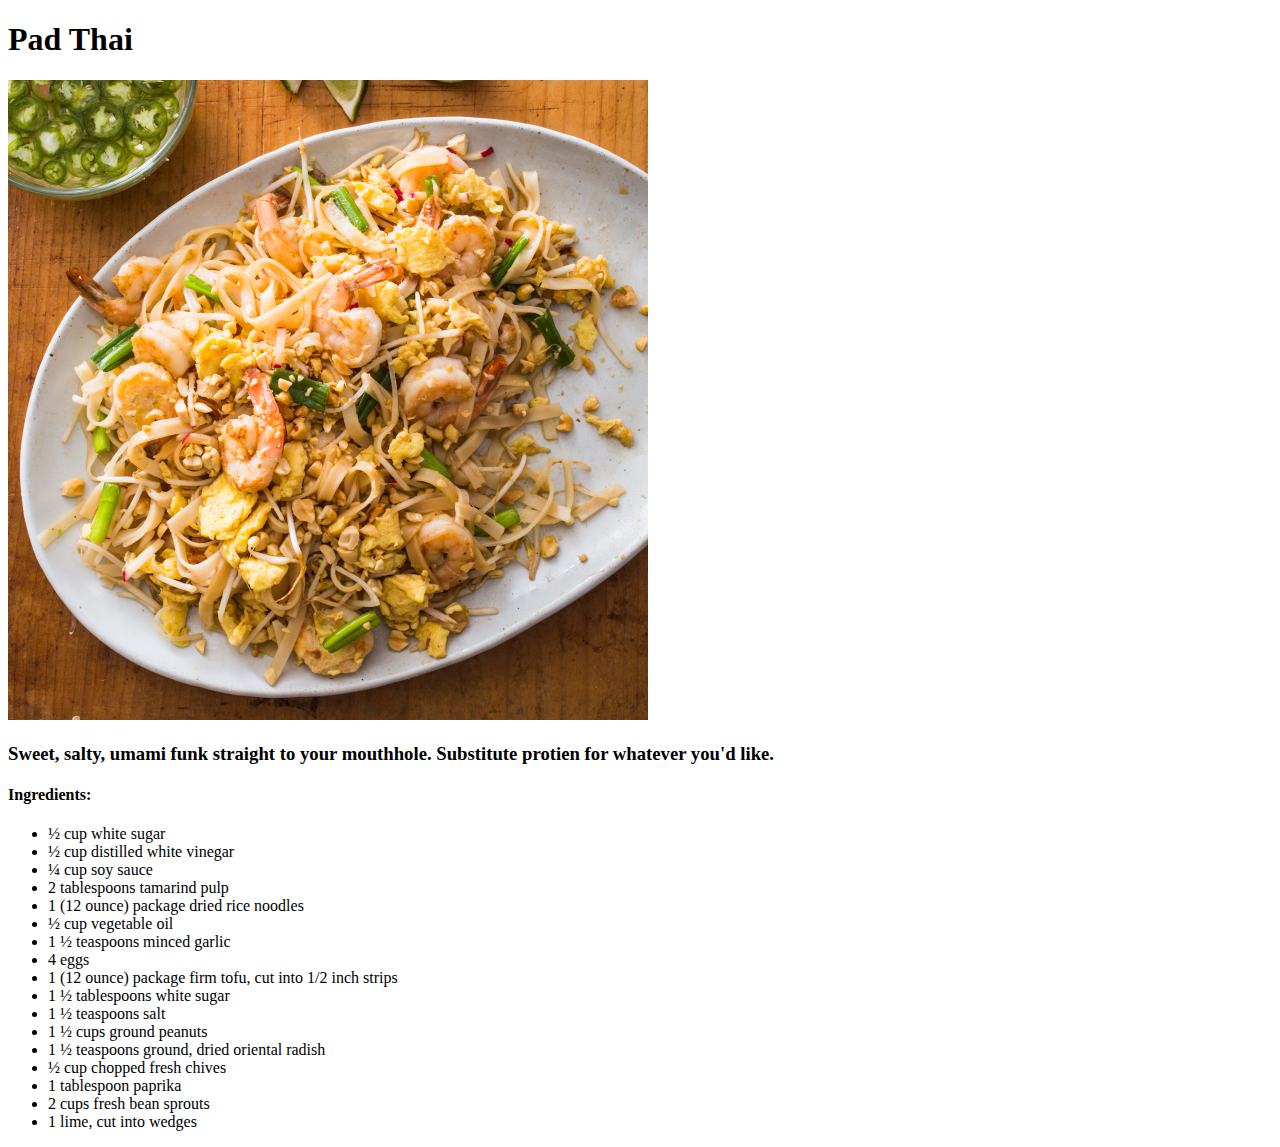
==== recipes/pad-thai.html @ b97cb396 "added pad thai recipe + pic" ====
<!DOCTYPE html>
<html lang="en">
<head>
    <meta charset="UTF-8">
    <meta name="viewport" content="width=device-width, initial-scale=1.0">
    <title>Pad Thai</title>
</head>
<body>
    <h1>Pad Thai</h1>
    
    <img src="../pad-thai.jpg" alt="Pad Thai looking like an absolute snack." width="640" height="640">

    <h3>Sweet, salty, umami funk straight to your mouthhole. Substitute protien for whatever you'd like.</h3>

    <h4>Ingredients:</h4>
    <ul>
        <li>½ cup white sugar</li>
        
        <li>½ cup distilled white vinegar</li>

        <li>¼ cup soy sauce</li>
        
        <li>2 tablespoons tamarind pulp</li>
        
        <li>1 (12 ounce) package dried rice noodles</li>
        
        <li>½ cup vegetable oil</li>
        
        <li>1 ½ teaspoons minced garlic</li>
        
        <li>4 eggs</li>
        
        <li>1 (12 ounce) package firm tofu, cut into 1/2 inch strips</li>
        
        <li>1 ½ tablespoons white sugar</li>
        
        <li>1 ½ teaspoons salt</li>
        
        <li>1 ½ cups ground peanuts</li>
        
        <li>1 ½ teaspoons ground, dried oriental radish</li>
        
        <li>½ cup chopped fresh chives</li>
        
        <li>1 tablespoon paprika</li>
        
        <li>2 cups fresh bean sprouts</li>
        
        <li>1 lime, cut into wedges</li>
    </ul>
</body>
</html>
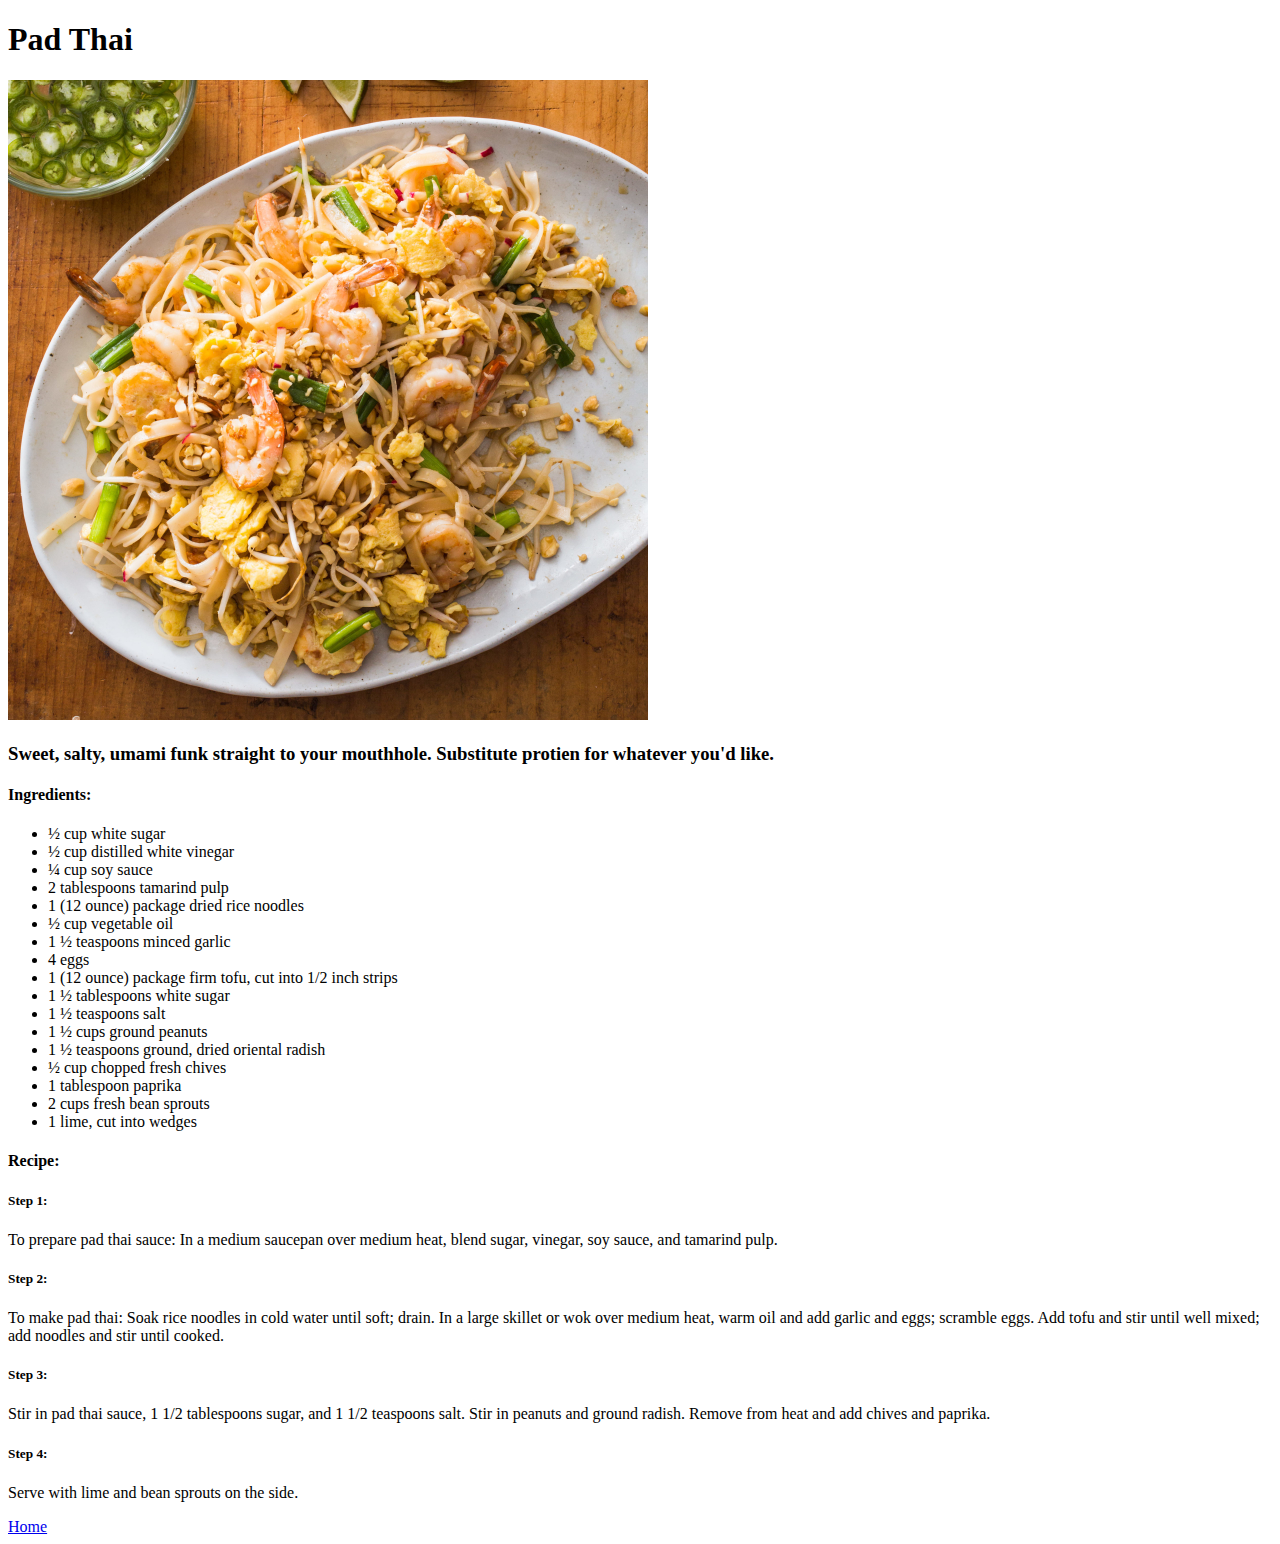
==== commit 3209fbdb: "index links to list, add recipe steps for pad thai" ====
--- a/recipes/pad-thai.html
+++ b/recipes/pad-thai.html
@@ -48,5 +48,21 @@
         
         <li>1 lime, cut into wedges</li>
     </ul>
+
+    <h4>Recipe:</h4>
+
+    <h5>Step 1:</h5>
+    <p>To prepare pad thai sauce: In a medium saucepan over medium heat, blend sugar, vinegar, soy sauce, and tamarind pulp.</p>
+    
+    <h5>Step 2:</h5>
+    <p>To make pad thai: Soak rice noodles in cold water until soft; drain. In a large skillet or wok over medium heat, warm oil and add garlic and eggs; scramble eggs. Add tofu and stir until well mixed; add noodles and stir until cooked.</p>
+     
+    <h5>Step 3:</h5>
+    <p>Stir in pad thai sauce, 1 1/2 tablespoons sugar, and 1 1/2 teaspoons salt. Stir in peanuts and ground radish. Remove from heat and add chives and paprika.</p>
+    
+    <h5>Step 4:</h5>  
+    <p>Serve with lime and bean sprouts on the side.</p>
+
+    <a href="../index.html">Home</a>
 </body>
 </html>